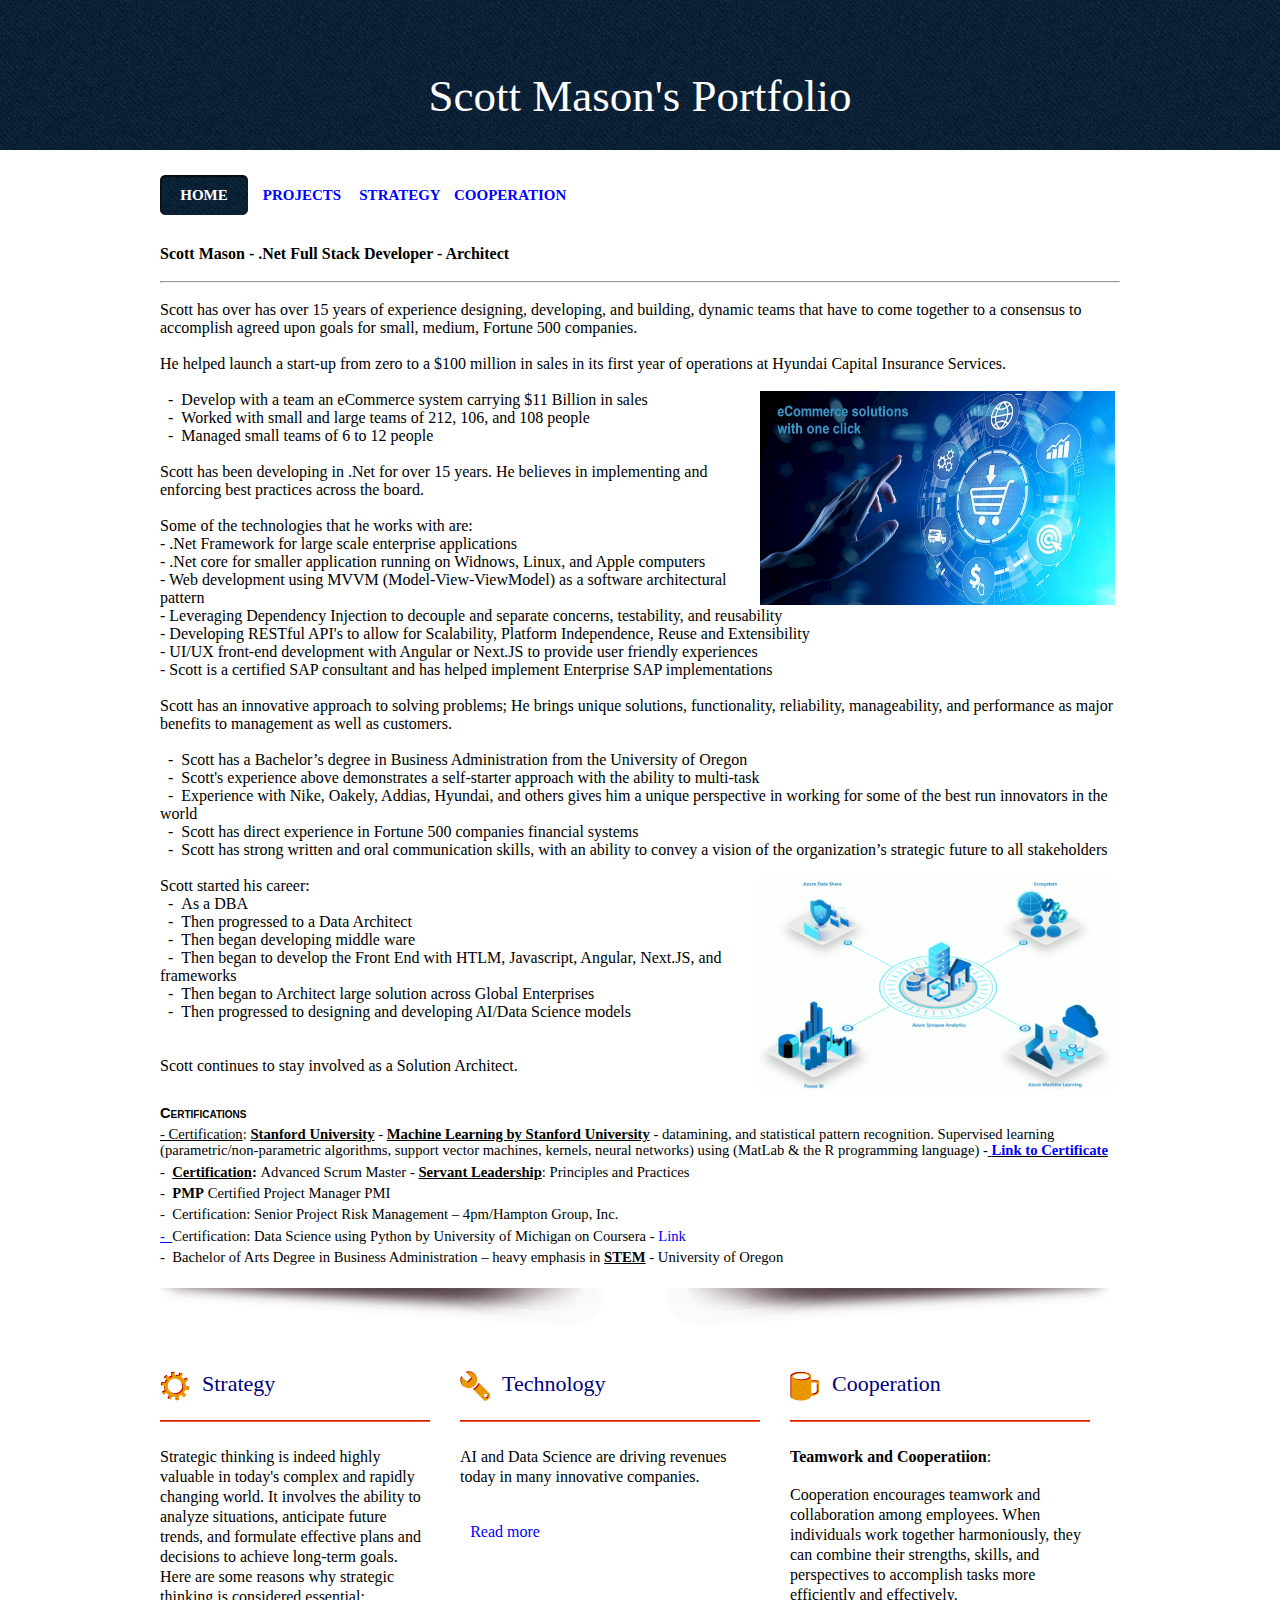
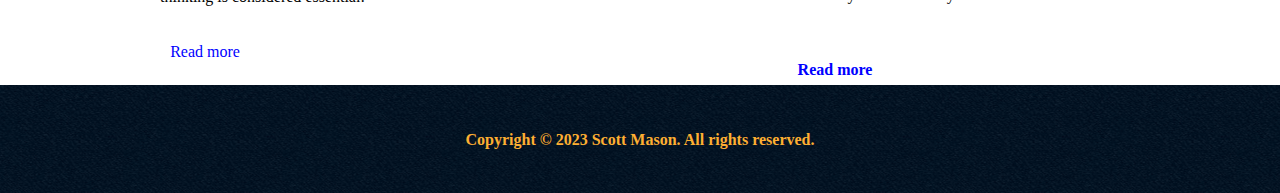
==== index.html @ 2785e0cb ".Net" ====
<!DOCTYPE html PUBLIC "-//W3C//DTD XHTML 1.0 Transitional//EN" "http://www.w3.org/TR/xhtml1/DTD/xhtml1-transitional.dtd">
<html xmlns="http://www.w3.org/1999/xhtml">
<head>
<meta http-equiv="Content-Type" content="text/html; charset=utf-8" />
<title>Scott Mason</title>
<link href="css/styles.css" rel="stylesheet" type="text/css" />
<style type="text/css">
.auto-style1 {
	line-height: 12.0pt;
	font-size: 11.0pt;
	font-family: Arial, sans-serif;
	font-variant: small-caps;
	font-weight: bold;
	margin-left: 0in;
	margin-right: 0in;
	margin-top: 9.0pt;
	margin-bottom: 0in;
}
.auto-style2 {
	text-indent: 0in;
	line-height: 12.0pt;
	font-size: 11.0pt;
	font-family: "Times New Roman", serif;
	margin-left: 0in;
	margin-right: 0in;
	margin-top: 4.0pt;
	margin-bottom: 0in;
}
.auto-style3 {
	color: blue;
	text-decoration: underline;
}
.auto-style4 {
	text-decoration: underline;
}
.auto-style5 {
	vertical-align: middle;
	margin-left: 5px;
	margin-right: 5px;
}
</style>
<!--  include javascript ----------------- -->
<script src="jquery.js"></script> 
<script>
function includeHTML() {
  var z, i, elmnt, file, xhttp;
  /*loop through a collection of all HTML elements:*/
  z = document.getElementsByTagName("*");
  for (i = 0; i < z.length; i++) {
    elmnt = z[i];
    /*search for elements with a certain attribute:*/
    file = elmnt.getAttribute("include-menu");
    if (file) {
      /*make an HTTP request using the attribute value as the file name:*/
      xhttp = new XMLHttpRequest();
      xhttp.onreadystatechange = function() {
        if (this.readyState == 4) {
          if (this.status == 200) {elmnt.innerHTML = this.responseText;}
          if (this.status == 404) {elmnt.innerHTML = "Page not found.";}
          /*remove the attribute, and call this function once more:*/
          elmnt.removeAttribute("include-menu");
          includeHTML();
        }
      }      
      xhttp.open("GET", file, true);
      xhttp.send();
      /*exit the function:*/
      return;
    }
  }
};
</script>
</head>
<body>

<div class="header-wrap">
	<div class="logo" style="width: 510px" align="center"; >
		<h1 align="center" text-align:center;>Scott Mason's Portfolio</h1>
    </div>
</div><!---header-wrap-End--->

<div class="menu-wrap">
	<div class="menu">
		<ul>
        	<li><a href="index.html" class="active">Home</a></li>
<!--            <li><a href="about.html">About</a></li>
            <li><a href="services.html">Services</a></li>-->
            <li><a href="projects.html">Projects</a></li>
			<li><a href="strategic-thinking.html">Strategy</a></li>
			<li><a href="cooperation.html">Cooperation</a></li>
<!--            <li><a href="contact.html">contact</a></li>-->
        </ul>
    </div>
    
<!--    <div class="socia-wrap">
	<div class="socail">
		<ul>
        	<li><a href="#"><img src="images/aim.png" alt="" /></a></li>
        	<li><a href="#"><img src="images/facebook.png" alt="" /></a></li>
            <li><a href="#"><img src="images/twwtter.png" alt="" /></a></li>
            <li><a href="#"><img src="images/linkedin.png" alt="" /></a></li>
		</ul>
	</div>-->
</div>
</div><!---menu-wrap-End--->

<div class="banner-wrap">
	<div>
    	<h4>Scott Mason - .Net Full Stack Developer - Architect</h4>
    	<br />
    	<hr>
    	<br />
    	<div>
    	Scott has over has over 15 years of experience designing, developing, and building, dynamic teams that have to come together to a consensus to accomplish agreed upon goals for small, medium, Fortune 500 companies.
    	</div>
 
		<br />
		<div>He helped launch a start-up from zero to a $100 million in sales in its first year of operations at Hyundai Capital Insurance Services.</div>
		<br />

		<div>
					<img src="images/projects/ecommerce.jpg" alt="eCommerce" class="auto-style5" height="214" style="float: right" width="355">
			<ul>
				<li> 
				 	&nbsp;&nbsp;-&nbsp;&nbsp;Develop 
					with a team an eCommerce system carrying $11 Billion in sales 
				<li>
				 	&nbsp;&nbsp;-&nbsp;&nbsp;Worked 
					with small and large teams of 212, 106, and 108 people
				</li>
				<li> 				
				 	&nbsp;&nbsp;-&nbsp;&nbsp;Managed small teams of 6 to 12 people
				</li>
			</ul>
		</div>
		<br />
		<div>
			Scott has been developing in .Net for over 15 years. He believes in 
			implementing and enforcing best practices across the board.<br />
				<br />Some of the technologies that he works with are:<br />
			<ul>
				<li>
					- .Net Framework for large scale enterprise applications</li>
				<li>
					- .Net core for smaller application running on Widnows, Linux, and Apple computers
				</li>
				<li>
					- Web development using MVVM (Model-View-ViewModel) as a software architectural pattern
				</li>
				<li>
					- Leveraging Dependency Injection to decouple and separate concerns, testability, and reusability
				</li>
				<li>- Developing RESTful API's to allow for Scalability, Platform Independence, Reuse and Extensibility
				</li>
				<li>- UI/UX front-end development with Angular or Next.JS to provide user friendly experiences
				</li>
				<li>- Scott is a certified SAP consultant and has helped implement Enterprise SAP implementations
				</li>
			</ul>
		</div>
		<br />
		<div>
		Scott has an innovative approach to solving problems; He brings unique solutions, functionality, reliability, manageability, and performance as major benefits to management as well as customers.
		</div>
		<br />
		<ul>
			<li>
				&nbsp;&nbsp;-&nbsp;&nbsp;Scott has a Bachelor’s degree in Business Administration from the University of Oregon
			</li>
			<li>
				&nbsp;&nbsp;-&nbsp;&nbsp;Scott's experience above demonstrates a self-starter approach with the ability to multi-task
			</li>
			<li>
				&nbsp;&nbsp;-&nbsp;&nbsp;Experience with Nike, Oakely, Addias, Hyundai, and 
				others gives him a unique perspective in working for some of the 
				best run innovators in the world</li>
			<li>
				&nbsp;&nbsp;-&nbsp;&nbsp;Scott has direct experience in Fortune 500 companies 
				financial systems</li>
			<li>
				&nbsp;&nbsp;-&nbsp;&nbsp;Scott has strong written and oral communication 
				skills, with an ability to convey a vision of the organization’s 
				strategic future to all stakeholders</li>
		</ul>
		<br />
		<div><img src="images/projects/azure-analytics.png" alt="eCommerce" class="auto-style5" height="214" style="float: right" width="355">
			Scott started his career:  

			<ul>
				<li>
					&nbsp;&nbsp;-&nbsp;&nbsp;As a DBA<br />
				</li>		
				<li>
					&nbsp;&nbsp;-&nbsp;&nbsp;Then progressed to a Data Architect 
				</li>
				<li>
					&nbsp;&nbsp;-&nbsp;&nbsp;Then began developing middle ware<br />
				</li>		
				<li>
					&nbsp;&nbsp;-&nbsp;&nbsp;Then began to develop the Front End with HTLM, Javascript, Angular, Next.JS, and frameworks
				</li>
				<li>
					&nbsp;&nbsp;-&nbsp;&nbsp;Then began to Architect large solution across Global 
					Enterprises</li>
				<li>
					&nbsp;&nbsp;-&nbsp;&nbsp;Then progressed to designing and developing AI/Data Science models
				</li>
				<li>
				</li>
			</ul>
		</div>
		<br />
		<div>
			Scott continues to stay involved as a Solution Architect.</div>
		<br />
		<div>
			<p class="auto-style1" style="tab-stops: 1.0in;"><span>
			Certifications<o:p></o:p></span></p>
		</div>
    </div>
    <div>
    
    	<p class="auto-style2" style="mso-list: l1 level1 lfo2; tab-stops: list .25in left 1.25in">
		<u><span>- Certification</span></u><span>: </span><b><u><span>Stanford 
		University</span></u></b><span> - <span class="auto-style4"><strong>
		Machine Learning by Stanford University</strong></span> - datamining, 
		and statistical pattern recognition. Supervised learning 
		(parametric/non-parametric algorithms, support vector machines, kernels, 
		neural networks) using (MatLab &amp; the R programming language) -<b><u>
		<a href="https://www.coursera.org/account/accomplishments/certificate/9ML3QQ3UKKJP">
		Link to Certificate</a><o:p></o:p></u></b></span></p>
		<p class="auto-style2" style="mso-list: l1 level1 lfo2; tab-stops: list .25in left 1.25in">
		<![if !supportLists]><span>-&nbsp; </span><![endif]><b><u><span>
		Certification</span></u><span>: </span></b><span>Advanced Scrum Master -
		<b><u>Servant Leadership</u></b>: Principles and Practices<o:p></o:p></span></p>
		<p class="auto-style2" style="mso-list: l1 level1 lfo2; tab-stops: list .25in left 1.25in">
		<![if !supportLists]><span>-&nbsp; </span><![endif]><b><span>PMP</span></b><span> 
		Certified Project Manager PMI<o:p></o:p></span></p>
		<p class="auto-style2" style="mso-list: l1 level1 lfo2; tab-stops: list .25in left 1.25in">
		<![if !supportLists]><span>-&nbsp; </span><![endif]><span>Certification:</span><b><span> </span></b><span>Senior Project Risk 
		Management – 4pm/Hampton Group, Inc.&nbsp;<o:p></o:p></span></p>
		<p class="auto-style2" style="mso-list: l1 level1 lfo2; tab-stops: list .25in left 1.25in">
		<![if !supportLists]>
		<span class="auto-style3" style="text-underline: single;"><span>-&nbsp;
		</span></span><![endif]><span>Certification:</span><b><span> </span></b>
		<span>Data Science using Python by University of Michigan on Coursera -
		</span>
		<a href="https://www.coursera.org/account/accomplishments/certificate/UNG9GKCJK52A">
		<span>Link</span></a><span class="auto-style3" style="text-underline: single;"><span><o:p></o:p></span></span></p>
		<p class="auto-style2" style="mso-list: l1 level1 lfo2; tab-stops: list .25in left 1.25in">
		<![if !supportLists]><span>-&nbsp; </span><![endif]><span>Bachelor of 
		Arts Degree in Business Administration – heavy emphasis in <b><u>STEM</u></b> - University of 
		Oregon<o:p></o:p></span></p>
		<p class="auto-style2" style="mso-list: l1 level1 lfo2; tab-stops: list .25in left 1.25in">
		<o:p></o:p></p>
		<br />
    </div>
    <div class="shadow"></div>
</div><!---banner-wrap-End--->
<div class="page-wrap">
<div class="wrap">
	<div class="box">
    	<div class="panel marRight30">
    		<div class="title">
             	<span><img src="images/icon1.png" alt="icon" /></span>
            	<h1>Strategy</h1>
            </div>
            <div class="content">
            	<p>Strategic thinking is indeed highly valuable in today's complex and rapidly changing world. 
            	It involves the ability to analyze situations, anticipate future trends, 
            	and formulate effective plans and decisions to achieve long-term goals. 
            	Here are some reasons why strategic thinking is considered essential:</p>
                <div class="button marTop30"><a href="strategic-thinking.html">Read more</a></div>
            </div>
        </div>
    </div>
    
    <div class="box marRight30">
    	<div class="panel">
    		<div class="title">
             	<span><img src="images/icon2.png" alt="icon" /></span>
            	<h1>Technology</h1>
          </div>
            <div class="content">
            	<p>AI and Data Science are driving revenues today in many 
				innovative companies.</p>
                <div class="button marTop30"><a href="projects.html">Read more</a></div>
            </div>
        </div>
    </div>
    
    <div class="box">
    	<div class="panel">
    		<div class="title">
             	<span><img src="images/icon3.png" alt="icon" /></span>
            	<h1>Cooperation </h1>
          </div>
            <div class="content">
            	<p class="MsoNormal"><b>Teamwork and Cooperatiion</b>:</p>
            	<br />
				<p class="MsoNormal">Cooperation encourages teamwork and collaboration among 
				employees. When individuals work together harmoniously, they can 
				combine their strengths, skills, and perspectives to accomplish 
				tasks more efficiently and effectively.<o:p></o:p></p>
		<b />
		<b />
            	<p>&nbsp;</p>
                <div class="button marTop30"><a href="cooperation.html">Read more</a></div>
            </div>
        </div>
    </div>
</div>

<!---wrap3-End--->
</div><!---page-wrap-End--->
<div class="clearing"></div>
<div class="copyright-wrap">
	<div class="wrap">
    	<div class="content">
        <p>
        	Copyright &copy; 2023 Scott Mason. All rights reserved.
        </p>
        </div>
	</div>
</div><!---copyright-wrap-End--->
</body>
</html>
---- css/styles.css ----
﻿/*-------------------------------------------------
GLOBALS CLASSES 
body{font-family:"Trebuchet MS"; font-size:14px; color:#ffed71; background:url(../images/bg1.jpg);}

-------------------------------------------------*/
*{padding:0; margin:0;}
body{font-family:"Trebuchet MS"; font-size:16px;}
img{border:none;}
/*h1{ font-family:"Trebuchet MS"; font-size:22px; font-weight:normal; color:#ffed71;}*/
h1{ font-family:"Trebuchet MS"; font-size:22px; font-weight:normal; color:black;}
h2{ font-family:"Trebuchet MS"; font-size:18px; font-weight:normal; background:white; color:#fff; !important}
P{ line-height:20px;}
a{text-decoration:none; color:blue;}
a:hover{color:#ffffff;}

.ul {
        list-style-type: disc;
        padding-left: 20px;
    }

.li {
        text-align: left;
        margin-bottom: 10px;
    }

/*-------------------------------------------------
GENERAL CLASSES
-------------------------------------------------*/
.div-background {
	background-color:#E2E2E2;
}
.hoverblue {
	a:hover{color:green;}
}
.clearing { clear:both;}
.marTop20{margin-top:20px;}
.marTop30{margin-top:30px;}
.marTop40{margin-top:40px;}
.marRight30{margin-right:30px;}
.bg-bottom{ background:none bottom !important;}
.panel{}
.title{}
.content{}
/*.button a{ text-decoration:none; background:url(../images/btn-bg.png) no-repeat; width:90px; height:30px; text-align:center; line-height:30px; display:block;}*/
.button a{ text-decoration:none; width:90px; height:30px; text-align:center; line-height:30px; display:block;}
.button a:hover{background:url(../images/btn-bghover.png) no-repeat; color:#04192f;}
.page-wrap{ width:960px; margin:0 auto; overflow:hidden;}
.wrap{ width:960px; margin:0 auto; overflow:hidden;}
.input-newsletter{ background:url(../images/newsletter-bg.png) no-repeat center; width:210px; height:46px; border:none; text-indent:10px; color:#fff;font-family:"Trebuchet MS"; font-size:14px;}

.center {
  margin: auto;
  width: 50%;
  padding: 10px;
}

.rounded-corner-box {
  width: 200px;
  height: 100px;
  background-color: #3498db; /* Background color */
  border-radius: 20px; /* Adjust the value to control the roundness of the corners */
  padding: 20px; /* Optional: Add padding inside the box */
  color: lime; /* Optional: Text color */
}

/*-------------------------------------------------
HEADER CLASSES
-------------------------------------------------*/
.header-wrap{ background:#000 url(../images/bg2.jpg) repeat-x; height:150px; width:100%; }
.logo{ width:360px; margin:0 auto;}
.logo h1{ color:#ffffff; font-size:45px; font-weight: normal; padding-top:70px; padding-bottom:40px;}

/*-------------------------------------------------
MENU CLASSES
-------------------------------------------------*/
.menu-wrap{ overflow:hidden; margin:25px auto 30px auto; width:960px;}
.menu{ float:left; width:660px;}
.menu ul li{ list-style:none; float:left; width:88px; text-align:center; line-height:40px; margin-right:10px;}
/*.menu ul li a{ text-decoration:none; font-size:15px; font-weight:bold; text-transform:uppercase; text-align:center; display:block; color:#ffed71;}*/
.menu ul li a{ text-decoration:none; font-size:15px; font-weight:bold; text-transform:uppercase; text-align:center; display:block; color:blue}
.menu ul li a:hover{ color:#ffffff;  background:url(../images/menu-btn.png) no-repeat;}
.menu ul li a.active{ background:url(../images/menu-btn.png) no-repeat; color:#ffed71; width:88px; height:40px; color:#ffffff;}

/*-------------------------------------------------
SOCIAL MEDIA CLASSES
-------------------------------------------------*/
.socia-wrap{ float:right; width:200px;}
.socail{ overflow:hidden;}
.socail ul li{ float:left; margin-right:15px; list-style:none;}

/*-------------------------------------------------
BANNER CLASSES
-------------------------------------------------*/
.banner-wrap{width:960px; overflow:hidden; margin:0 auto;}
.banner{ height:430px; background:url(../images/banner-bg.png) no-repeat;}
.banner .banner-img{ margin:0 auto; padding-top:54px; width:420px;}
.shadow{ width:950px; height:38px; background:url(../images/shadow.png) no-repeat center; margin-bottom:45px;}

/*-------------------------------------------------
BOX CLASSES
-------------------------------------------------*/
.box{ width:300px; overflow:hidden; float:left;}
.box .panel .title{ background:url(../images/line-bg.jpg) repeat-x bottom; padding-bottom:25px; margin-bottom:25px;}
.box .panel .title span{ float:left; margin-right:12px;}
/*.box .panel .title h1{ color:#ffffff; font-weight:normal;}*/
.box .panel .title h1{ color:navy; font-weight:normal;}
/*-------------------------------------------------
WRAP2 CLASSES
-------------------------------------------------*/
/*.wrap2{ width:880px; height:75px; margin:0 auto; overflow:hidden; background:url(../images/box-bg.png) no-repeat; margin-top:60px; margin-bottom:60px; padding:40px 40px;}*/
.wrap2{ width:880px; height:75px; margin:0 auto; overflow:hidden; margin-top:60px; margin-bottom:60px; padding:40px 40px;}
.wrap2 .content{ width:500px; float:left;}
.icon{ float:left; width:35px; height:60px; margin-right:25px;}
.wrap2 h1{ color:#001325;}
.wrap2 .button{ float:right; display:block;}
.wrap2 .button a{background:url(../images/box-bg2.png) no-repeat;  width:220px; height:60px; font-size:26px; line-height:60px; text-transform:uppercase; padding-left:40px;}
.wrap2 .button a:hover{ width:220px; height:60px; padding-left:40px; background:url(../images/box-bg2hover.png) no-repeat; color:#ec3600;}

/*-------------------------------------------------
WRAP3 CLASSES
-------------------------------------------------*/
.wrap3{ width:960px; margin:0 auto;}
.wrap3 .panel{ width:300px; float:left;}
.wrap3 .panel .title{ padding-bottom:30px;}
.wrap3 .panel .title h1{ color:#ffffff;}
.wrap3 .panel .content img{ margin-bottom:20px;}
.wrap3 .panel .content p a{ color:#ffed71; text-decoration:underline; font-style:italic; padding-top:30px; display:block;}
.wrap3 .panel .content p a:hover{ color:#fff; text-decoration:none;}
.wrap3 .panel .content .icon{ float:left; padding-right:20px;}
.wrap3 .panel .content spna{ text-decoration:underline; color:#ffffff;}
.wrap3 .panel .content ul{padding-top:30px;}
.wrap3 .panel .content ul li{ list-style:none; background:url(../images/line-bg.jpg) repeat-x bottom; line-height:38px;}
.wrap3 .panel .content ul li a{ text-decoration:none; color:#ffffff;}
.wrap3 .panel .content ul li a:hover{color:#ffed71;}

/*-------------------------------------------------
COLS CLASSES
-------------------------------------------------*/
.leftcol{ float:left; width:630px; overflow:hidden; margin-top:30px;}
.leftcol .panel{ width:100%;}
.leftcol .panel .title{ background:url(../images/line-bg.jpg) repeat-x bottom; padding-bottom:25px; margin-bottom:25px;}
.leftcol .panel .title h1{ text-transform:uppercase;}
.leftcol .panel .content h2{ color:#1e3246; padding-bottom:15px; padding-top:10px;}
.leftcol .panel .title span{ font-size:18px; color:#1e3246;}
.leftcol .panel .content p{ padding-bottom:20px;}
.leftcol .panel .content img{ float:left; margin-right:20px; background:#dd2900; padding:3px; border:#f32d00 solid 2px;}


.rightcol{ float:right; width:300px; overflow:hidden; margin-top:30px;}

/*-------------------------------------------------
PORTFOLIO CLASSES
-------------------------------------------------*/
.portfolio-content{ width:960px; margin:0 auto;overflow:hidden; }
/*.portfolio-categ{margin-bottom:30px; margin:0 auto; text-align:left; margin:30px auto 30px auto; font-size:16px; background:url(../images/line-bg.jpg) repeat-x bottom; padding-bottom:25px; margin-bottom:25px;}*/
.portfolio-categ{margin-bottom:30px; margin:0 auto; text-align:left; margin:30px auto 30px auto; font-size:16px; background:silver; padding-bottom:25px; margin-bottom:25px;}
.portfolio-categ li{display:inline;margin-right:10px;}
/*hover color*/
.portfolio-catg a:hover {
  color:green !important;
}

/*hover color END*/

.image-block{ display:block;position: relative;}
/*.image-block img{border: 1px solid #d5d5d5; border-radius: 4px 4px 4px 4px; background:#dd2900; border:#f32d00 solid 1px;  padding:5px;}*/
.image-block img{border: 1px solid aqua; border-radius: 4px 4px 4px 4px; background:blue; border:aqua solid 1px;  padding:5px;}
.image-block img:hover{}
.portfolio-area li{float: left;overflow: hidden;width:200px; padding:5px; margin-right:30px;}
.home-portfolio-text{margin-top:10px;}
li.active a{ text-decoration:underline;}


/*-------------------------------------------------
CONTACT FORM CLASSS
-------------------------------------------------*/

.contact-form {padding:30px; width:100%; float:left;}
.contact-form label {display: block; padding:10px 0 10px 0;}
.contact-form label span {display: block; color:#ffed71;font-size:16px; float:left; width:80px; text-align:left; padding:5px 20px 0 0;}
.contact-form .input_text {padding:10px 10px; width:440px; background:#1e3246;border: none; color:#fff; background:url(../images/bg2.jpg) repeat-x; outline:none; font-family:"Trebuchet MS"; font-size:14px;}
.contact-form .message{padding:10px 10px; width:440px; color:#fff;border: none;overflow:hidden;height:150px;background:url(../images/bg2.jpg); outline:none; font-family:"Trebuchet MS"; font-size:14px;}
.contact-form .button{padding:8px;background:#ff9c00; color:#1e3246; text-transform:uppercase; font-family:"Trebuchet MS"; border:0px solid;margin-left:100px;margin-top:20px;}

.address { float:left; width:370px; margin-left:30px;}
.address .panel { border:none; color:#9b9e9a}
.address .panel .title h1 {  color:#d13f31; padding-bottom:10px;}
.address .panel .content p span { color:#9b9e9a;}


/*-------------------------------------------------
FOOTER CLASSES
-------------------------------------------------*/
.footer-wrap{ background:url(../images/bg2.jpg); margin-top:80px; overflow:hidden;}
.footer-wrap .wrap{ width:960px; margin:0 auto;background:url(../images/footerbg-light.png) no-repeat center; height:208px; padding-top:60px; padding-bottom:60px; overflow:hidden;}
.footer-wrap .wrap .panel{width:300px; float:left;}
.footer-wrap .wrap .panel .title{ color:#ffffff; padding-bottom:30px;}
.testimonials{background:url(../images/testimonials-bg.png) no-repeat; width:220px; height:106px; padding:30px 50px 30px 30px;}
.footer-wrap .wrap .panel .content span{ color:#da2600;}
.footer-wrap .wrap .panel .content span a{ color:#da2600; text-decoration:underline; display:block; padding-top:20px;}
.footer-wrap .wrap .panel .content span a:hover{ color:#ffed71; text-decoration:none;}


.footer-wrap .wrap .panel .content ul{ padding-bottom:30px; overflow:hidden;}
.footer-wrap .wrap .panel .content ul li{list-style:none; float:left;}
.footer-wrap .wrap .panel .content ul li .button{ background:url(../images/signup-btn.png); width:80px; height:46px; border:none; font-size:18px; color:#3d1a1b;  font-family:"Trebuchet MS"; margin-left:10px;}

.cotact{width:300px;}
.cotact ul li{ border-bottom:#0d304f solid 1px; list-style:none; line-height:50px;}
.cotact ul li img{ padding-right:10px;}


.copyright-wrap{ background:url(../images/bg3.jpg) repeat-x center; height:63px; padding-top:45px;}
.copyright-wrap .content{text-align:center; color:#feaf32;}
.copyright-wrap .content p a{ color:#feaf32; text-decoration:none;}
.copyright-wrap .content p a:hover{ color:#ffffff;}
.copyright-wrap .content p a.active{ color:#ffffff;}
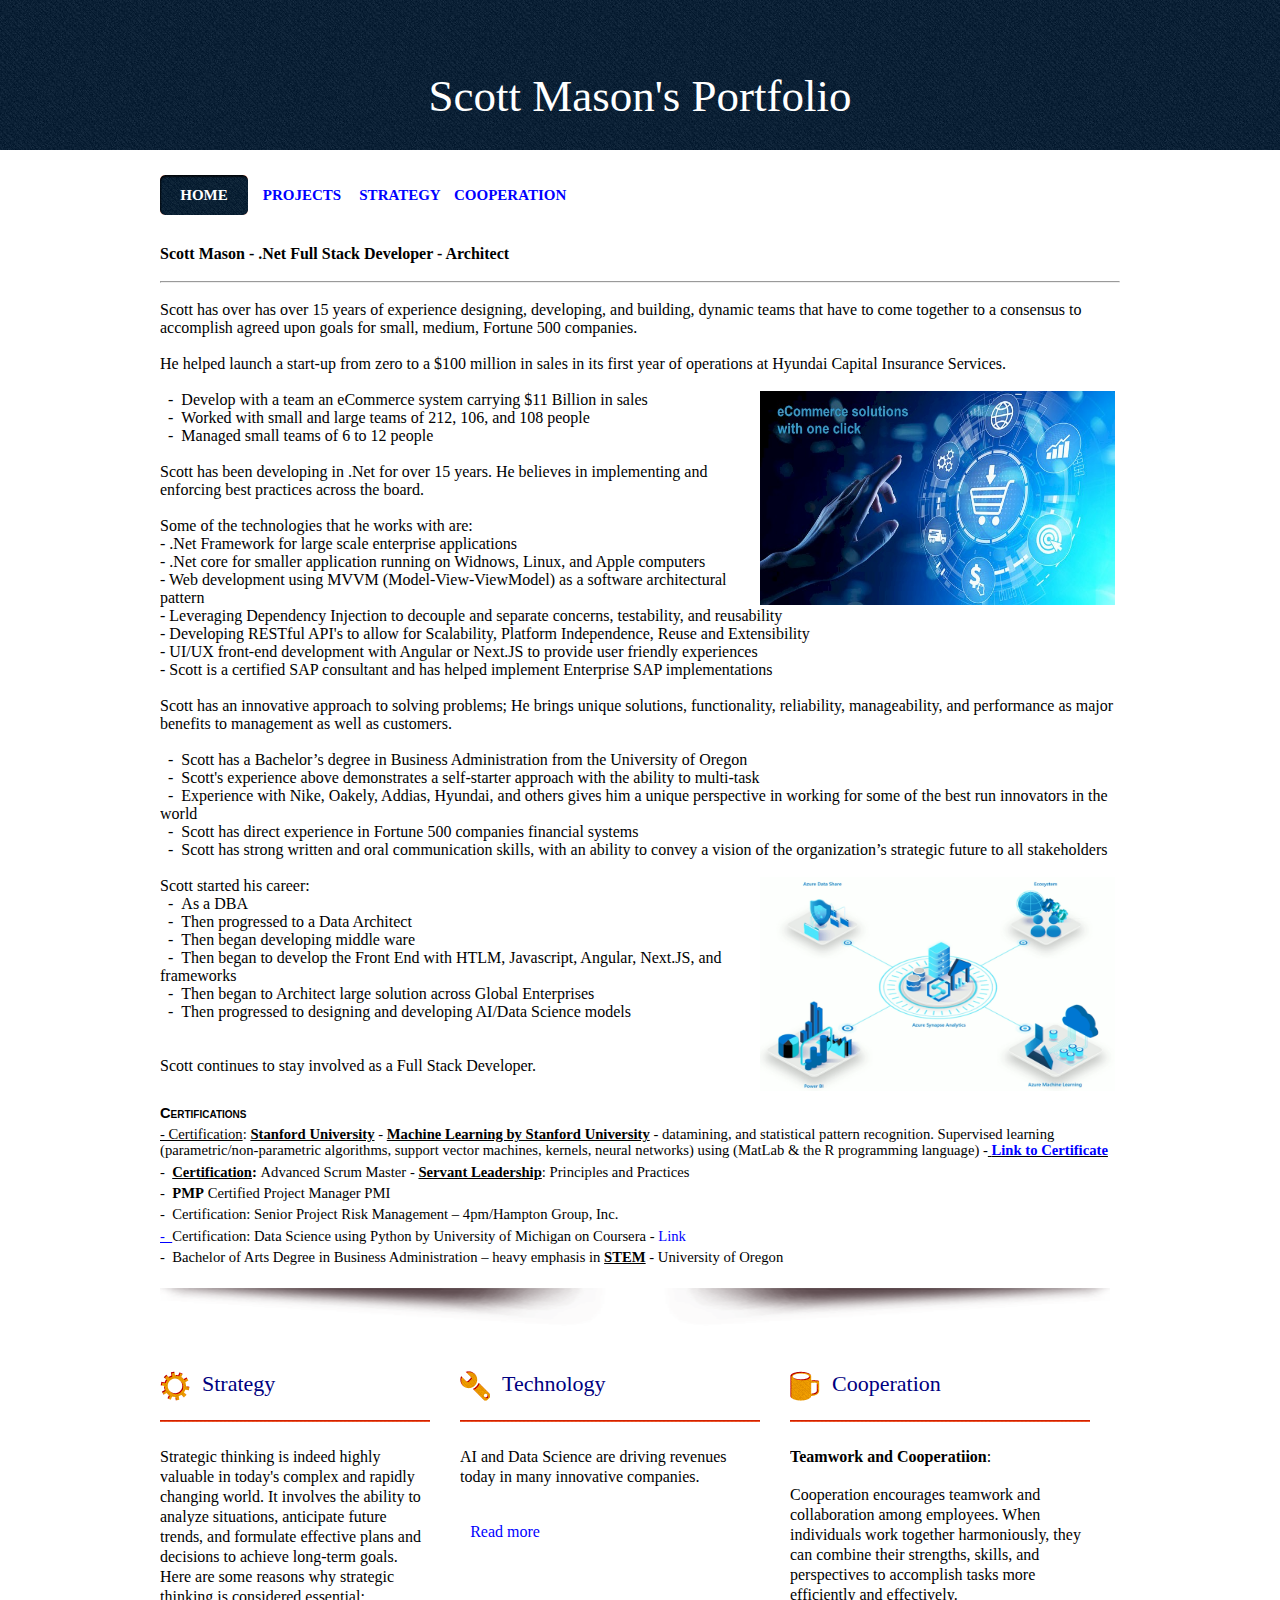
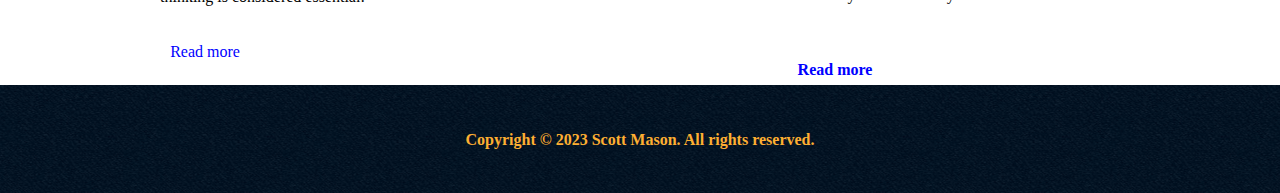
==== commit 3663f724: "Full Stack" ====
--- a/index.html
+++ b/index.html
@@ -211,7 +211,7 @@
 		</div>
 		<br />
 		<div>
-			Scott continues to stay involved as a Solution Architect.</div>
+			Scott continues to stay involved as a Full Stack Developer.</div>
 		<br />
 		<div>
 			<p class="auto-style1" style="tab-stops: 1.0in;"><span>
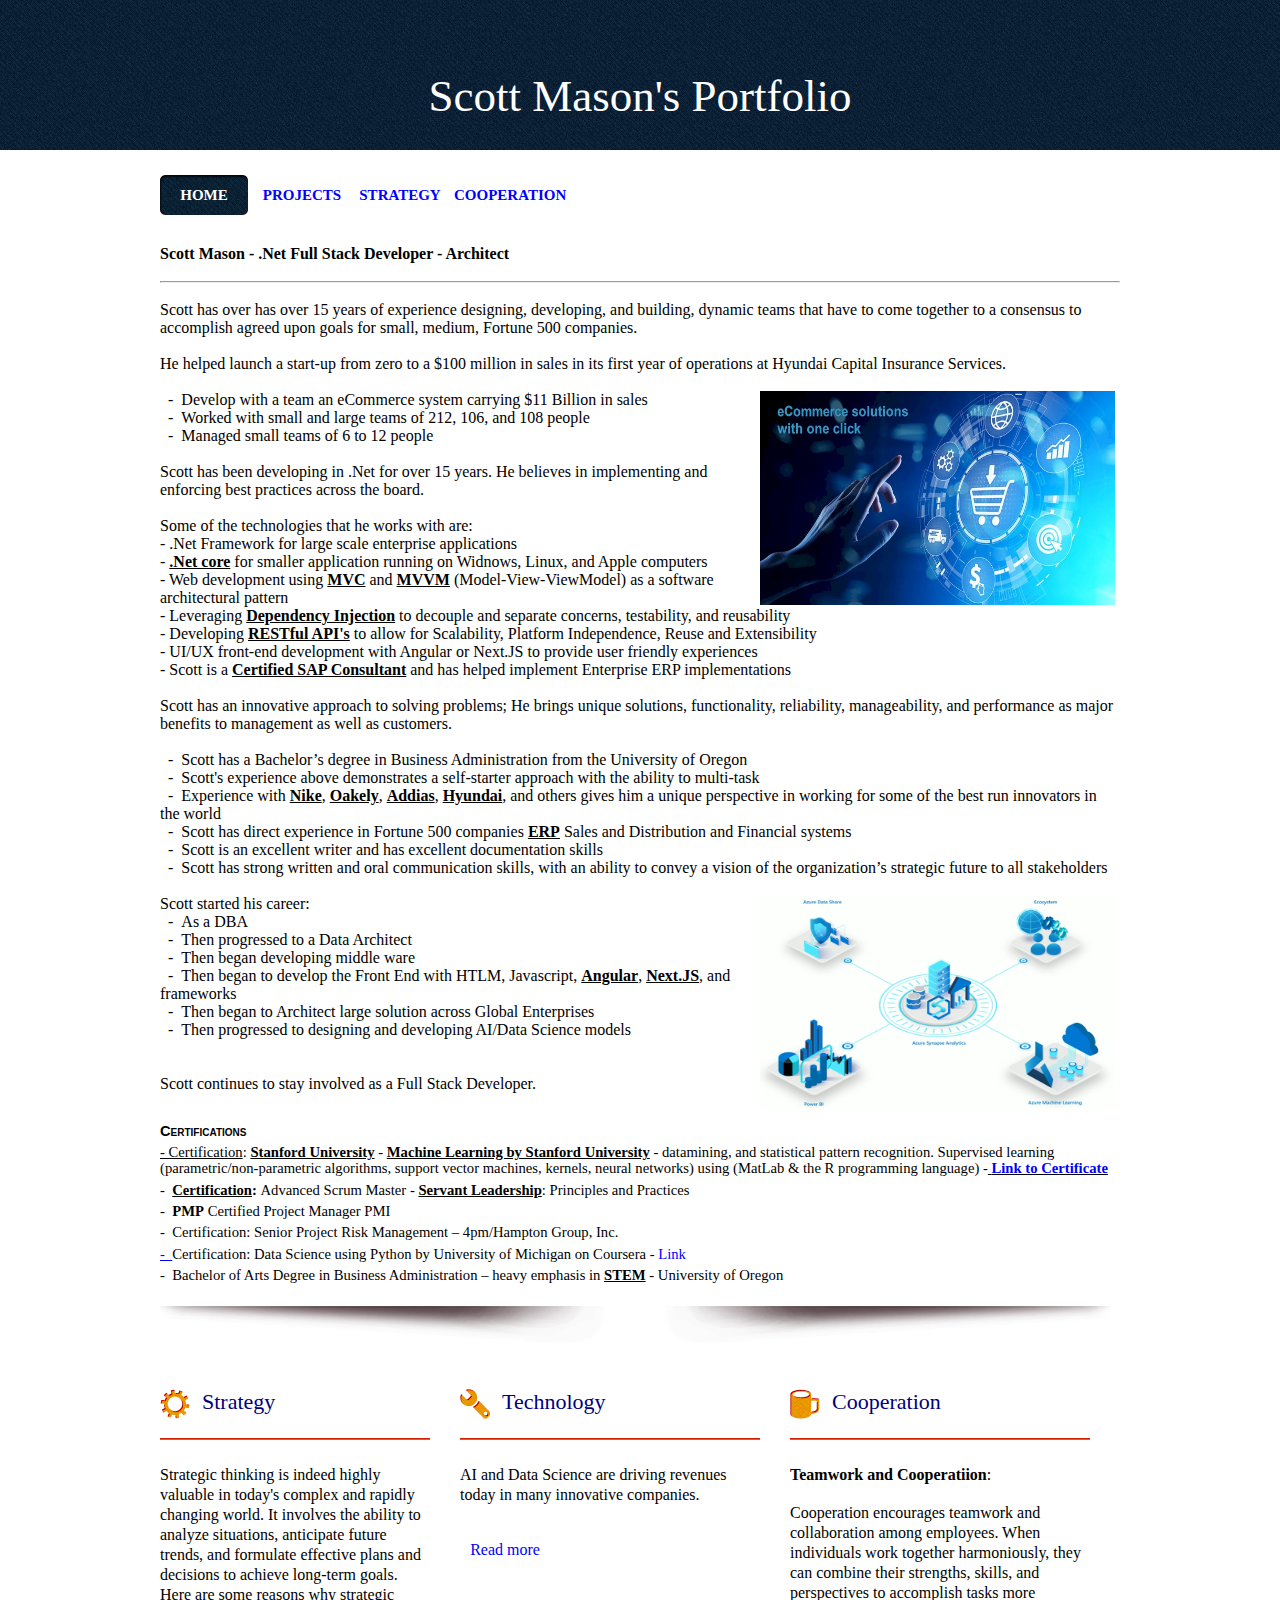
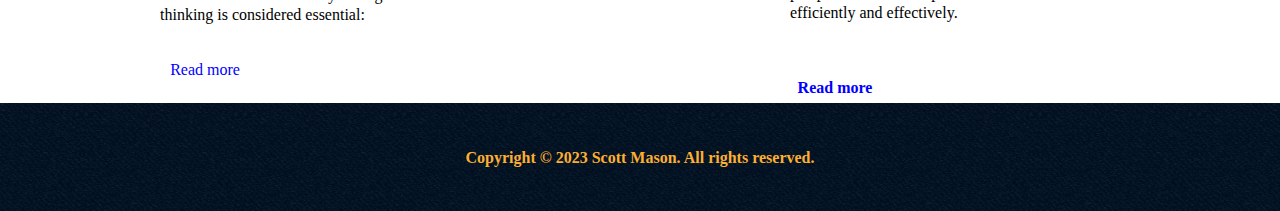
==== commit 6e908a6d: "Highlight .Net Patterns" ====
--- a/index.html
+++ b/index.html
@@ -30,7 +30,7 @@
 	color: blue;
 	text-decoration: underline;
 }
-.auto-style4 {
+.underline {
 	text-decoration: underline;
 }
 .auto-style5 {
@@ -142,19 +142,23 @@
 				<li>
 					- .Net Framework for large scale enterprise applications</li>
 				<li>
-					- .Net core for smaller application running on Widnows, Linux, and Apple computers
-				</li>
-				<li>
-					- Web development using MVVM (Model-View-ViewModel) as a software architectural pattern
-				</li>
-				<li>
-					- Leveraging Dependency Injection to decouple and separate concerns, testability, and reusability
-				</li>
-				<li>- Developing RESTful API's to allow for Scalability, Platform Independence, Reuse and Extensibility
+					- <span class="underline"><strong>.Net core</strong></span> for smaller application running on Widnows, Linux, and Apple computers
+				</li>
+				<li>
+					- Web development using <span class="underline"><strong>MVC</strong></span> 
+					and <span class="underline"><strong>MVVM</strong></span> (Model-View-ViewModel) as a software architectural pattern
+				</li>
+				<li>
+					- Leveraging <span class="underline">
+					<strong>Dependency Injection</strong></span> to decouple and separate concerns, testability, and reusability
+				</li>
+				<li>- Developing <span class="underline"><strong>RESTful API's</strong></span> to allow for Scalability, Platform Independence, Reuse and Extensibility
 				</li>
 				<li>- UI/UX front-end development with Angular or Next.JS to provide user friendly experiences
 				</li>
-				<li>- Scott is a certified SAP consultant and has helped implement Enterprise SAP implementations
+				<li>- Scott is a <span class="underline"><strong>Certified SAP 
+				Consultant</strong></span> and has helped implement Enterprise 
+				ERP implementations
 				</li>
 			</ul>
 		</div>
@@ -171,12 +175,19 @@
 				&nbsp;&nbsp;-&nbsp;&nbsp;Scott's experience above demonstrates a self-starter approach with the ability to multi-task
 			</li>
 			<li>
-				&nbsp;&nbsp;-&nbsp;&nbsp;Experience with Nike, Oakely, Addias, Hyundai, and 
+				&nbsp;&nbsp;-&nbsp;&nbsp;Experience with <span class="underline">
+				<strong>Nike</strong></span>, <span class="underline"><strong>Oakely</strong></span>, 
+				<span class="underline"><strong>Addias</strong></span>, 
+				<span class="underline"><strong>Hyundai</strong></span>, and 
 				others gives him a unique perspective in working for some of the 
 				best run innovators in the world</li>
 			<li>
 				&nbsp;&nbsp;-&nbsp;&nbsp;Scott has direct experience in Fortune 500 companies 
-				financial systems</li>
+				<span class="underline"><strong>ERP</strong></span> Sales and 
+				Distribution and Financial systems</li>
+			<li>
+				&nbsp; -&nbsp; Scott is an excellent writer and has excellent 
+				documentation skills </li>
 			<li>
 				&nbsp;&nbsp;-&nbsp;&nbsp;Scott has strong written and oral communication 
 				skills, with an ability to convey a vision of the organization’s 
@@ -197,7 +208,9 @@
 					&nbsp;&nbsp;-&nbsp;&nbsp;Then began developing middle ware<br />
 				</li>		
 				<li>
-					&nbsp;&nbsp;-&nbsp;&nbsp;Then began to develop the Front End with HTLM, Javascript, Angular, Next.JS, and frameworks
+					&nbsp;&nbsp;-&nbsp;&nbsp;Then began to develop the Front End with HTLM, Javascript, 
+					<span class="underline"><strong>Angular</strong></span>, 
+					<span class="underline"><strong>Next.JS</strong></span>, and frameworks
 				</li>
 				<li>
 					&nbsp;&nbsp;-&nbsp;&nbsp;Then began to Architect large solution across Global 
@@ -222,7 +235,7 @@
     
     	<p class="auto-style2" style="mso-list: l1 level1 lfo2; tab-stops: list .25in left 1.25in">
 		<u><span>- Certification</span></u><span>: </span><b><u><span>Stanford 
-		University</span></u></b><span> - <span class="auto-style4"><strong>
+		University</span></u></b><span> - <span class="underline"><strong>
 		Machine Learning by Stanford University</strong></span> - datamining, 
 		and statistical pattern recognition. Supervised learning 
 		(parametric/non-parametric algorithms, support vector machines, kernels, 
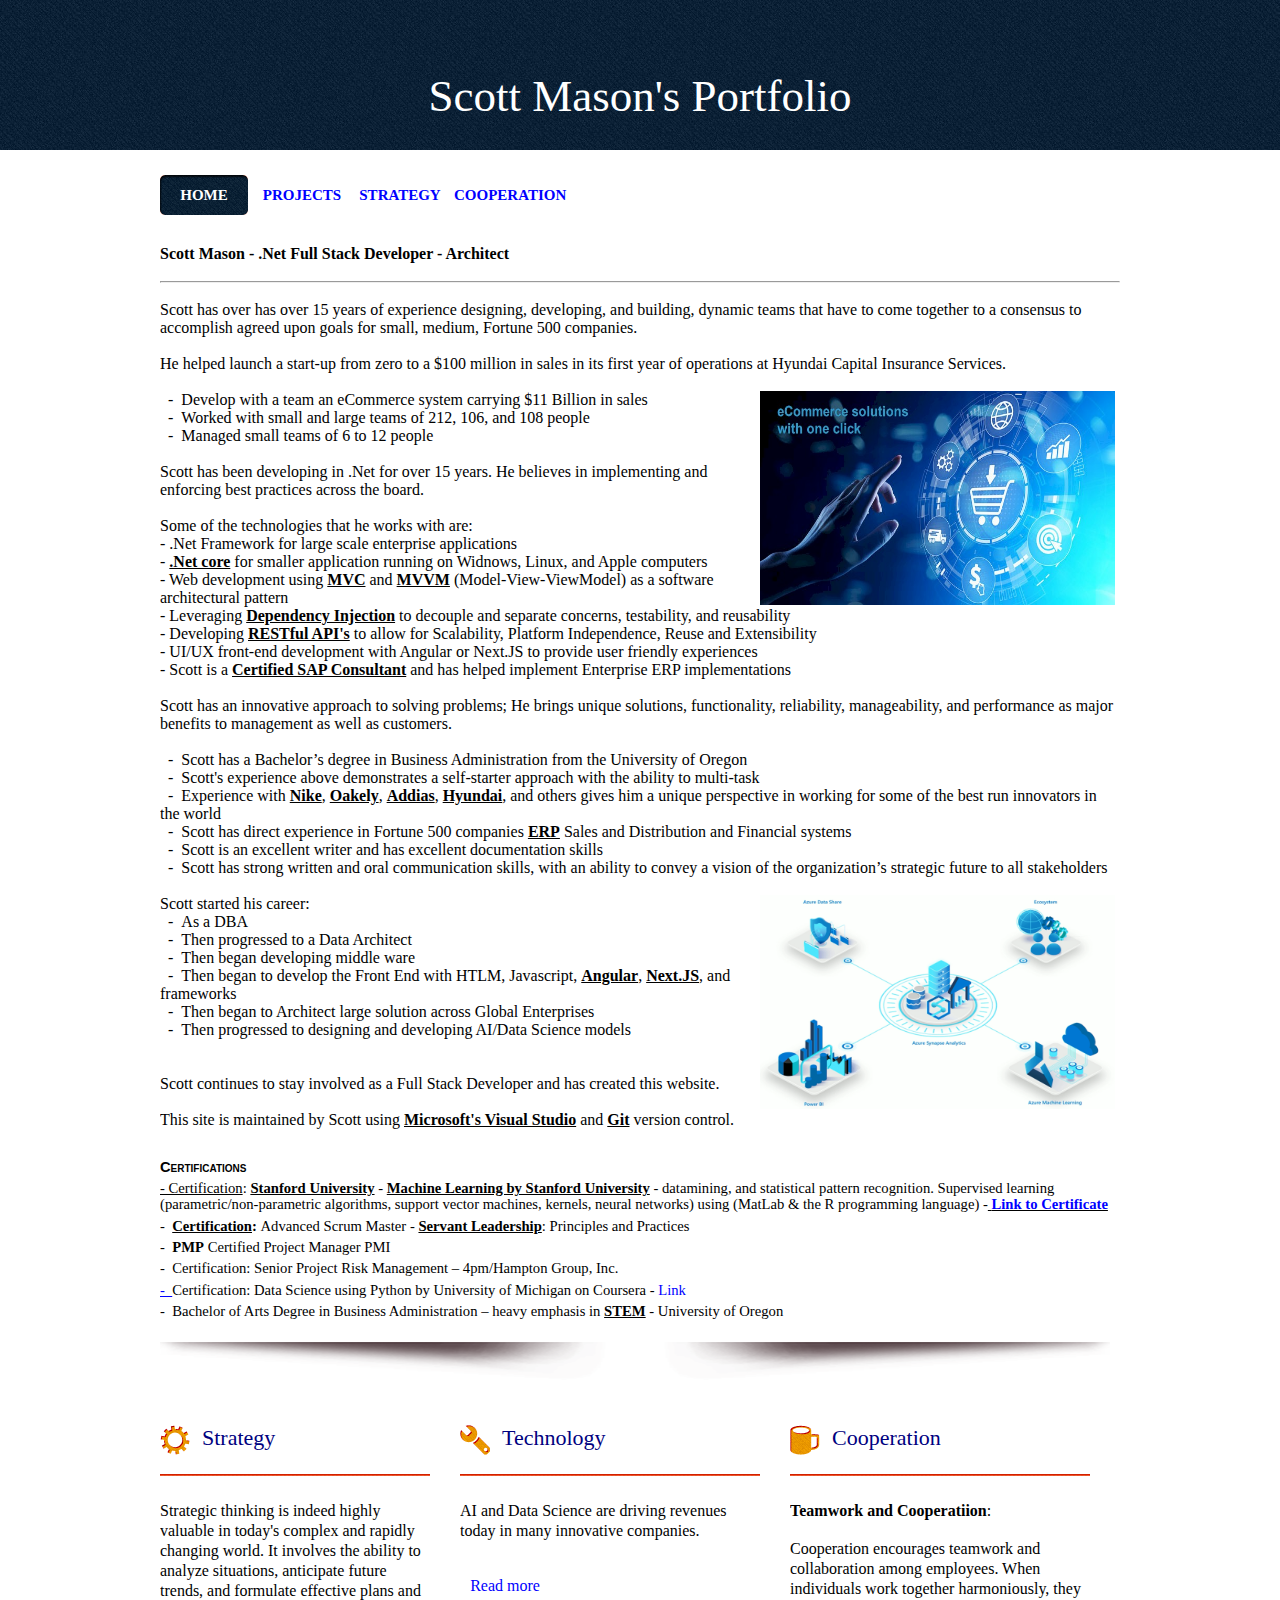
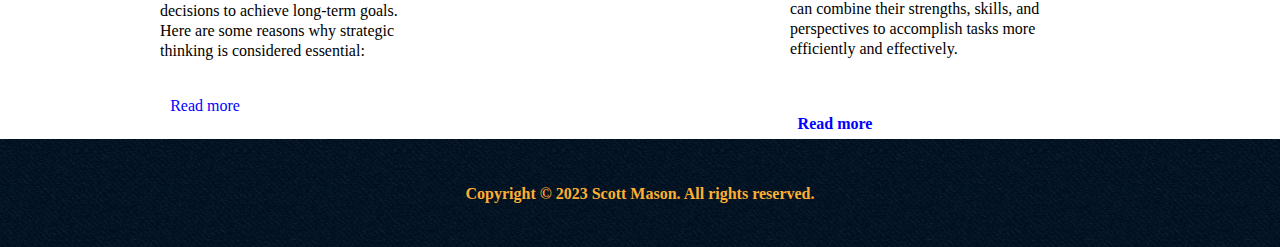
==== commit 846f99e0: "Git" ====
--- a/index.html
+++ b/index.html
@@ -224,7 +224,12 @@
 		</div>
 		<br />
 		<div>
-			Scott continues to stay involved as a Full Stack Developer.</div>
+			Scott continues to stay involved as a Full Stack Developer and has 
+			created this website. <br />
+			<br />
+			This site is maintained by Scott using <span class="underline">
+			<strong>Microsoft's Visual Studio</strong></span> and
+			<span class="underline"><strong>Git</strong></span> version control.</div>
 		<br />
 		<div>
 			<p class="auto-style1" style="tab-stops: 1.0in;"><span>
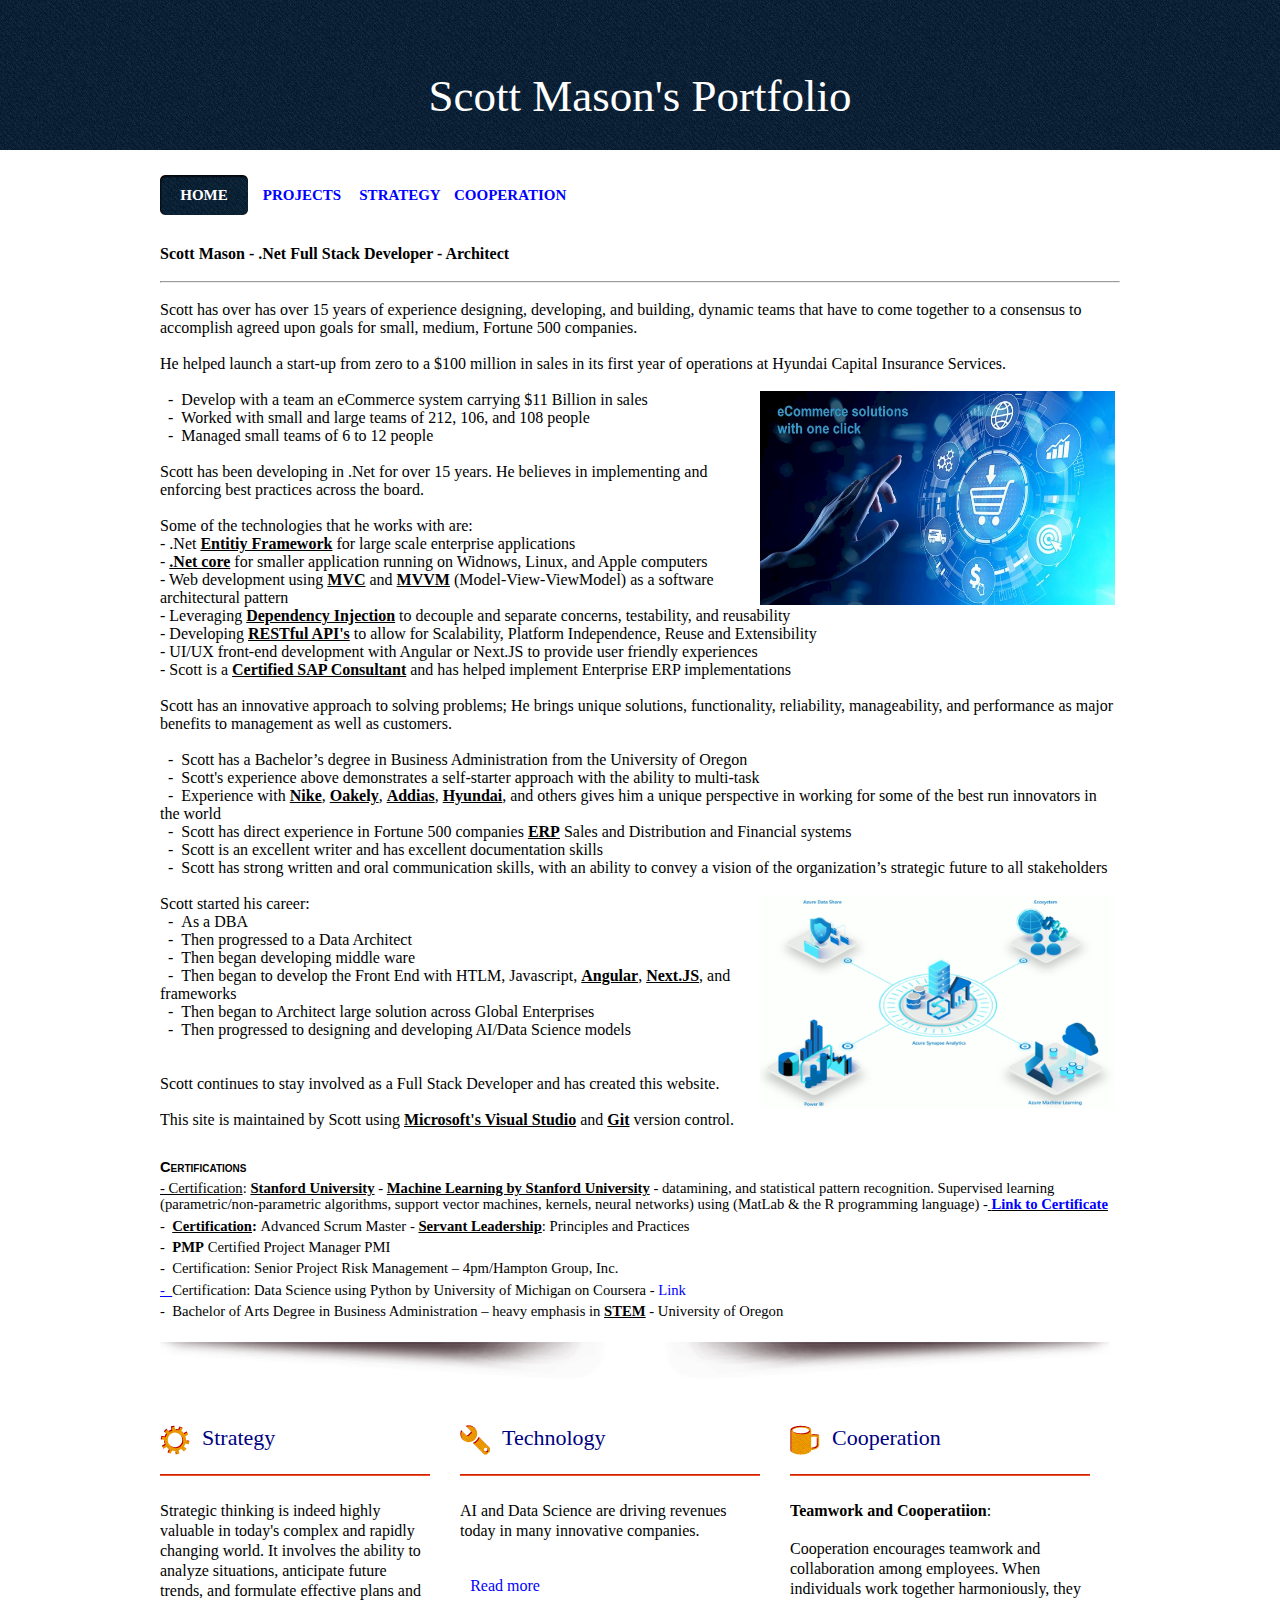
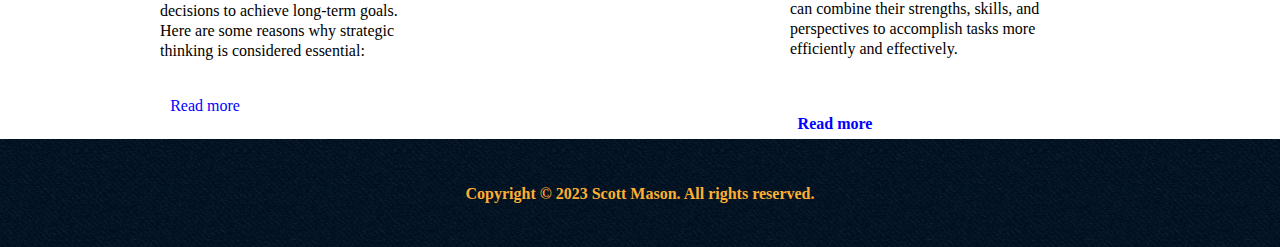
==== commit b91d1da4: "Highlight .Net Patterns" ====
--- a/index.html
+++ b/index.html
@@ -140,7 +140,7 @@
 				<br />Some of the technologies that he works with are:<br />
 			<ul>
 				<li>
-					- .Net Framework for large scale enterprise applications</li>
+					- .Net <span class="underline"><strong>Entitiy Framework</strong></span> for large scale enterprise applications</li>
 				<li>
 					- <span class="underline"><strong>.Net core</strong></span> for smaller application running on Widnows, Linux, and Apple computers
 				</li>
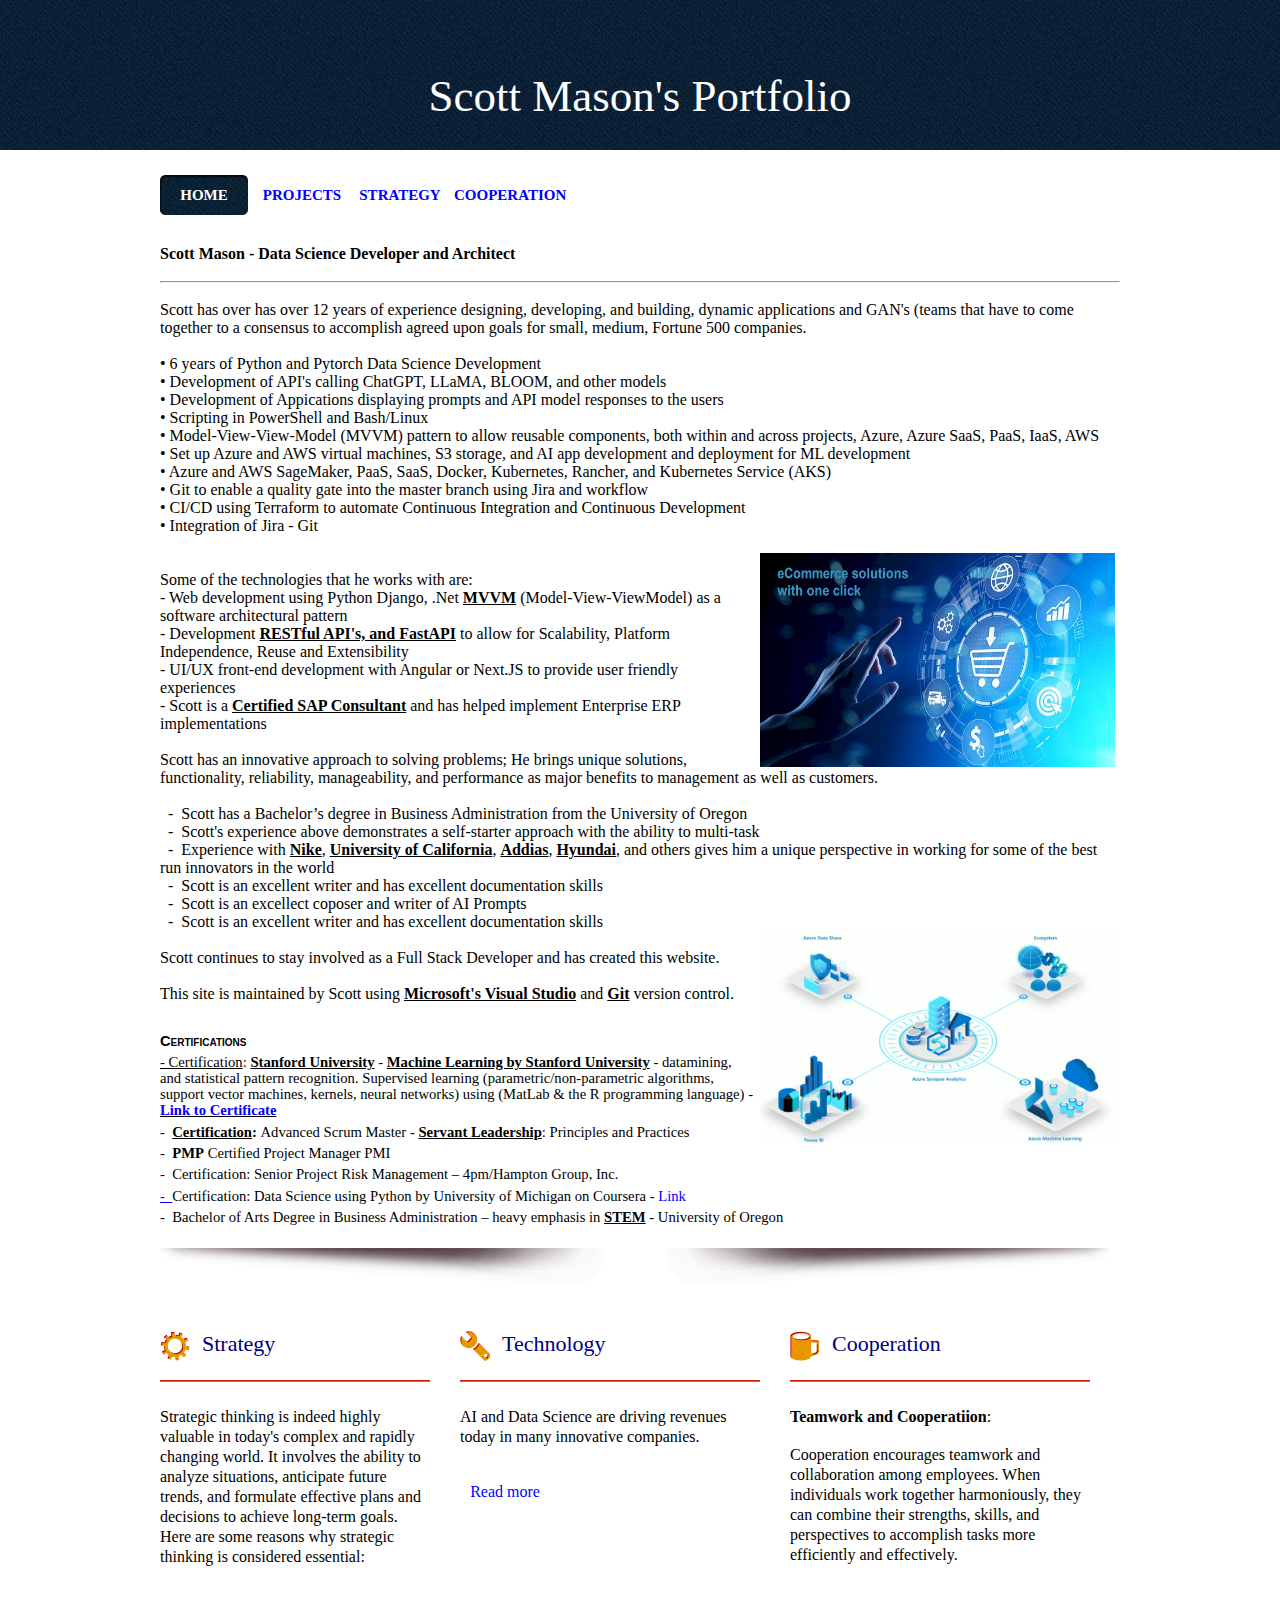
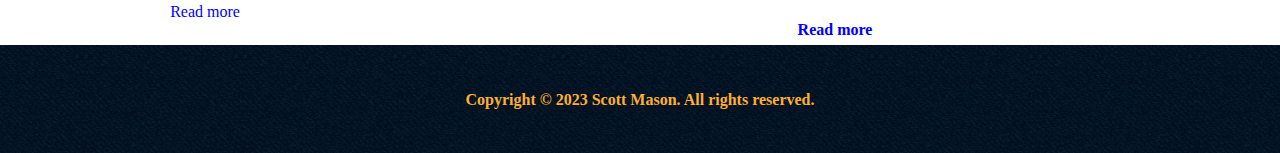
==== commit 48c94def: "Updated index with Data Science experience" ====
--- a/index.html
+++ b/index.html
@@ -106,61 +106,51 @@
 
 <div class="banner-wrap">
 	<div>
-    	<h4>Scott Mason - .Net Full Stack Developer - Architect</h4>
+    	<h4>Scott Mason - Data Science Developer and Architect</h4>
     	<br />
     	<hr>
     	<br />
     	<div>
-    	Scott has over has over 15 years of experience designing, developing, and building, dynamic teams that have to come together to a consensus to accomplish agreed upon goals for small, medium, Fortune 500 companies.
+    	Scott has over has over 12 years of experience designing, developing, and building, dynamic 
+			applications and GAN's (teams that have to come together to a consensus to accomplish agreed upon goals for small, medium, Fortune 500 companies.
     	</div>
  
 		<br />
-		<div>He helped launch a start-up from zero to a $100 million in sales in its first year of operations at Hyundai Capital Insurance Services.</div>
-		<br />
+		<div>• 6 years of Python and Pytorch Data Science Development <br />
+			• Development of API's calling ChatGPT, LLaMA, BLOOM, and other models<br />
+			• Development of Appications displaying prompts and API model responses to the users<br />
+			• Scripting in PowerShell and Bash/Linux<br />
+			• Model-View-View-Model (MVVM) pattern to allow reusable components, 
+			both within and across projects, Azure, Azure SaaS, PaaS, IaaS, AWS<br />
+			• Set up Azure and AWS virtual machines, S3 storage, and AI app development 
+			and deployment for ML development<br />
+			• Azure and AWS SageMaker, PaaS, SaaS, Docker, Kubernetes, Rancher, and 
+			Kubernetes Service (AKS)<br />
+			• Git to enable a quality gate into the master branch using Jira and 
+			workflow <br />
+			• CI/CD using Terraform to automate Continuous Integration and 
+			Continuous Development<br />
+			• Integration of Jira - Git <br />
+			<br />
+			</div>
 
 		<div>
 					<img src="images/projects/ecommerce.jpg" alt="eCommerce" class="auto-style5" height="214" style="float: right" width="355">
-			<ul>
-				<li> 
-				 	&nbsp;&nbsp;-&nbsp;&nbsp;Develop 
-					with a team an eCommerce system carrying $11 Billion in sales 
-				<li>
-				 	&nbsp;&nbsp;-&nbsp;&nbsp;Worked 
-					with small and large teams of 212, 106, and 108 people
-				</li>
-				<li> 				
-				 	&nbsp;&nbsp;-&nbsp;&nbsp;Managed small teams of 6 to 12 people
-				</li>
-			</ul>
-		</div>
-		<br />
-		<div>
-			Scott has been developing in .Net for over 15 years. He believes in 
-			implementing and enforcing best practices across the board.<br />
-				<br />Some of the technologies that he works with are:<br />
-			<ul>
-				<li>
-					- .Net <span class="underline"><strong>Entitiy Framework</strong></span> for large scale enterprise applications</li>
-				<li>
-					- <span class="underline"><strong>.Net core</strong></span> for smaller application running on Widnows, Linux, and Apple computers
-				</li>
-				<li>
-					- Web development using <span class="underline"><strong>MVC</strong></span> 
-					and <span class="underline"><strong>MVVM</strong></span> (Model-View-ViewModel) as a software architectural pattern
-				</li>
-				<li>
-					- Leveraging <span class="underline">
-					<strong>Dependency Injection</strong></span> to decouple and separate concerns, testability, and reusability
-				</li>
-				<li>- Developing <span class="underline"><strong>RESTful API's</strong></span> to allow for Scalability, Platform Independence, Reuse and Extensibility
-				</li>
-				<li>- UI/UX front-end development with Angular or Next.JS to provide user friendly experiences
-				</li>
-				<li>- Scott is a <span class="underline"><strong>Certified SAP 
+					<br />Some of the technologies that he works with are:<br />
+					<ul>
+						<li>- Web development using Python Django, .Net
+						<span class="underline"><strong>MVVM</strong></span> (Model-View-ViewModel) as a software architectural pattern
+						</li>
+						<li>- Development <span class="underline"><strong>RESTful API's, 
+						and FastAPI</strong></span> to allow for Scalability, Platform Independence, Reuse and Extensibility
+						</li>
+						<li>- UI/UX front-end development with Angular or Next.JS to provide user friendly experiences
+						</li>
+						<li>- Scott is a <span class="underline"><strong>Certified SAP 
 				Consultant</strong></span> and has helped implement Enterprise 
 				ERP implementations
 				</li>
-			</ul>
+					</ul>
 		</div>
 		<br />
 		<div>
@@ -176,52 +166,22 @@
 			</li>
 			<li>
 				&nbsp;&nbsp;-&nbsp;&nbsp;Experience with <span class="underline">
-				<strong>Nike</strong></span>, <span class="underline"><strong>Oakely</strong></span>, 
+				<strong>Nike</strong></span>, <span class="underline"><strong>
+				University of California</strong></span>, 
 				<span class="underline"><strong>Addias</strong></span>, 
 				<span class="underline"><strong>Hyundai</strong></span>, and 
 				others gives him a unique perspective in working for some of the 
 				best run innovators in the world</li>
 			<li>
-				&nbsp;&nbsp;-&nbsp;&nbsp;Scott has direct experience in Fortune 500 companies 
-				<span class="underline"><strong>ERP</strong></span> Sales and 
-				Distribution and Financial systems</li>
-			<li>
 				&nbsp; -&nbsp; Scott is an excellent writer and has excellent 
 				documentation skills </li>
 			<li>
-				&nbsp;&nbsp;-&nbsp;&nbsp;Scott has strong written and oral communication 
-				skills, with an ability to convey a vision of the organization’s 
-				strategic future to all stakeholders</li>
+				&nbsp;&nbsp;-&nbsp;&nbsp;Scott is an excellect coposer and writer of AI Prompts </li>
+			<li>
+				&nbsp; -&nbsp; Scott is an excellent writer and has excellent 
+				documentation skills </li>
 		</ul>
-		<br />
-		<div><img src="images/projects/azure-analytics.png" alt="eCommerce" class="auto-style5" height="214" style="float: right" width="355">
-			Scott started his career:  
-
-			<ul>
-				<li>
-					&nbsp;&nbsp;-&nbsp;&nbsp;As a DBA<br />
-				</li>		
-				<li>
-					&nbsp;&nbsp;-&nbsp;&nbsp;Then progressed to a Data Architect 
-				</li>
-				<li>
-					&nbsp;&nbsp;-&nbsp;&nbsp;Then began developing middle ware<br />
-				</li>		
-				<li>
-					&nbsp;&nbsp;-&nbsp;&nbsp;Then began to develop the Front End with HTLM, Javascript, 
-					<span class="underline"><strong>Angular</strong></span>, 
-					<span class="underline"><strong>Next.JS</strong></span>, and frameworks
-				</li>
-				<li>
-					&nbsp;&nbsp;-&nbsp;&nbsp;Then began to Architect large solution across Global 
-					Enterprises</li>
-				<li>
-					&nbsp;&nbsp;-&nbsp;&nbsp;Then progressed to designing and developing AI/Data Science models
-				</li>
-				<li>
-				</li>
-			</ul>
-		</div>
+		<div><img src="images/projects/azure-analytics.png" alt="eCommerce" class="auto-style5" height="214" style="float: right" width="355"></div>
 		<br />
 		<div>
 			Scott continues to stay involved as a Full Stack Developer and has 
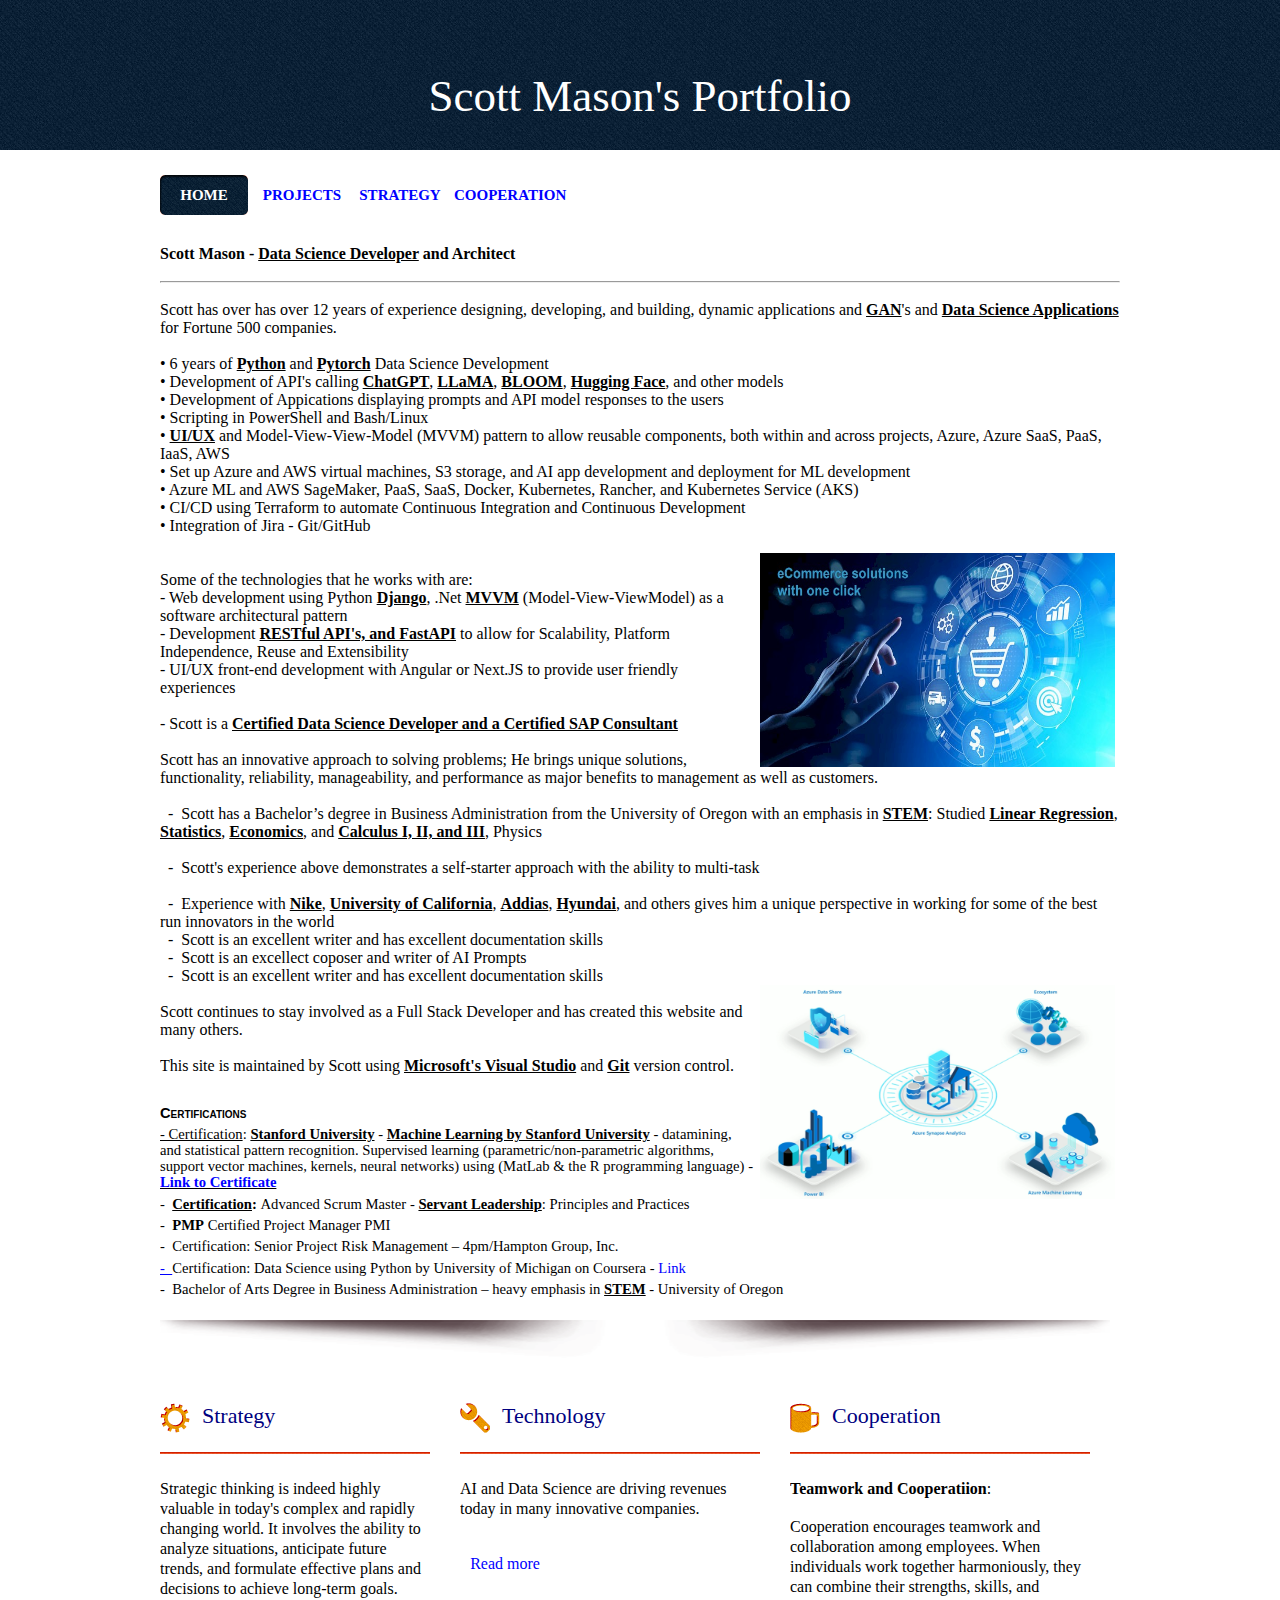
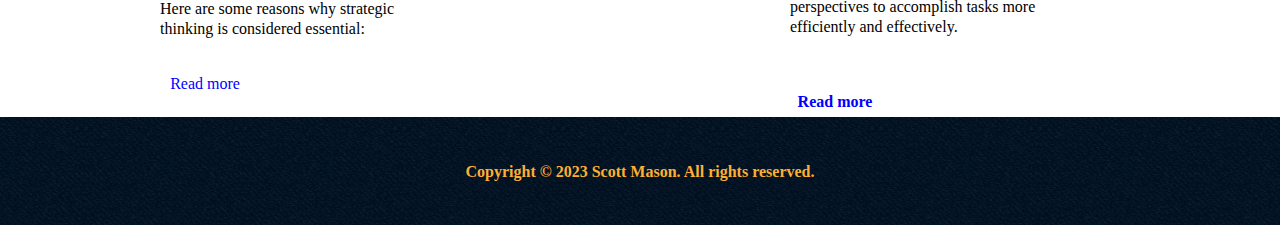
==== commit 22f4135a: "Updated index with Data Science experience 2" ====
--- a/index.html
+++ b/index.html
@@ -106,31 +106,35 @@
 
 <div class="banner-wrap">
 	<div>
-    	<h4>Scott Mason - Data Science Developer and Architect</h4>
+    	<h4>Scott Mason - <span class="underline">Data Science Developer</span> and Architect</h4>
     	<br />
     	<hr>
     	<br />
     	<div>
     	Scott has over has over 12 years of experience designing, developing, and building, dynamic 
-			applications and GAN's (teams that have to come together to a consensus to accomplish agreed upon goals for small, medium, Fortune 500 companies.
+			applications and <span class="underline"><strong>GAN</strong></span>'s 
+			and <span class="underline"><strong>Data Science Applications</strong></span> 
+			for Fortune 500 companies.
     	</div>
  
 		<br />
-		<div>• 6 years of Python and Pytorch Data Science Development <br />
-			• Development of API's calling ChatGPT, LLaMA, BLOOM, and other models<br />
+		<div>• 6 years of <span class="underline"><strong>Python</strong></span> and 
+			<span class="underline"><strong>Pytorch</strong></span> Data Science Development <br />
+			• Development of API's calling <span class="underline"><strong>ChatGPT</strong></span>, 
+			<span class="underline"><strong>LLaMA</strong></span>, 
+			<span class="underline"><strong>BLOOM</strong></span>, 
+			<span class="underline"><strong>Hugging Face</strong></span>, and other models<br />
 			• Development of Appications displaying prompts and API model responses to the users<br />
 			• Scripting in PowerShell and Bash/Linux<br />
-			• Model-View-View-Model (MVVM) pattern to allow reusable components, 
+			• <span class="underline"><strong>UI/UX</strong></span> and Model-View-View-Model (MVVM) pattern to allow reusable components, 
 			both within and across projects, Azure, Azure SaaS, PaaS, IaaS, AWS<br />
 			• Set up Azure and AWS virtual machines, S3 storage, and AI app development 
 			and deployment for ML development<br />
-			• Azure and AWS SageMaker, PaaS, SaaS, Docker, Kubernetes, Rancher, and 
+			• Azure ML and AWS SageMaker, PaaS, SaaS, Docker, Kubernetes, Rancher, and 
 			Kubernetes Service (AKS)<br />
-			• Git to enable a quality gate into the master branch using Jira and 
-			workflow <br />
 			• CI/CD using Terraform to automate Continuous Integration and 
 			Continuous Development<br />
-			• Integration of Jira - Git <br />
+			• Integration of Jira - Git/GitHub<br />
 			<br />
 			</div>
 
@@ -138,7 +142,8 @@
 					<img src="images/projects/ecommerce.jpg" alt="eCommerce" class="auto-style5" height="214" style="float: right" width="355">
 					<br />Some of the technologies that he works with are:<br />
 					<ul>
-						<li>- Web development using Python Django, .Net
+						<li>- Web development using Python 
+						<span class="underline"><strong>Django</strong></span>, .Net
 						<span class="underline"><strong>MVVM</strong></span> (Model-View-ViewModel) as a software architectural pattern
 						</li>
 						<li>- Development <span class="underline"><strong>RESTful API's, 
@@ -146,9 +151,11 @@
 						</li>
 						<li>- UI/UX front-end development with Angular or Next.JS to provide user friendly experiences
 						</li>
-						<li>- Scott is a <span class="underline"><strong>Certified SAP 
-				Consultant</strong></span> and has helped implement Enterprise 
-				ERP implementations
+						<li>
+						</li>
+						<li>- Scott is a <span class="underline"><strong>
+						Certified Data Science Developer and a Certified SAP 
+				Consultant</strong></span>
 				</li>
 					</ul>
 		</div>
@@ -160,9 +167,18 @@
 		<ul>
 			<li>
 				&nbsp;&nbsp;-&nbsp;&nbsp;Scott has a Bachelor’s degree in Business Administration from the University of Oregon
+				with an emphasis in <span class="underline"><strong>STEM</strong></span>: 
+				Studied <span class="underline"><strong>Linear Regression</strong></span>,
+				<span class="underline"><strong>Statistics</strong></span>,
+				<span class="underline"><strong>Economics</strong></span>, and
+				<span class="underline"><strong>Calculus I, II, and III</strong></span>, 
+				Physics</li>
+			<li>
 			</li>
 			<li>
 				&nbsp;&nbsp;-&nbsp;&nbsp;Scott's experience above demonstrates a self-starter approach with the ability to multi-task
+			</li>
+			<li>
 			</li>
 			<li>
 				&nbsp;&nbsp;-&nbsp;&nbsp;Experience with <span class="underline">
@@ -185,7 +201,7 @@
 		<br />
 		<div>
 			Scott continues to stay involved as a Full Stack Developer and has 
-			created this website. <br />
+			created this website and many others.<br />
 			<br />
 			This site is maintained by Scott using <span class="underline">
 			<strong>Microsoft's Visual Studio</strong></span> and
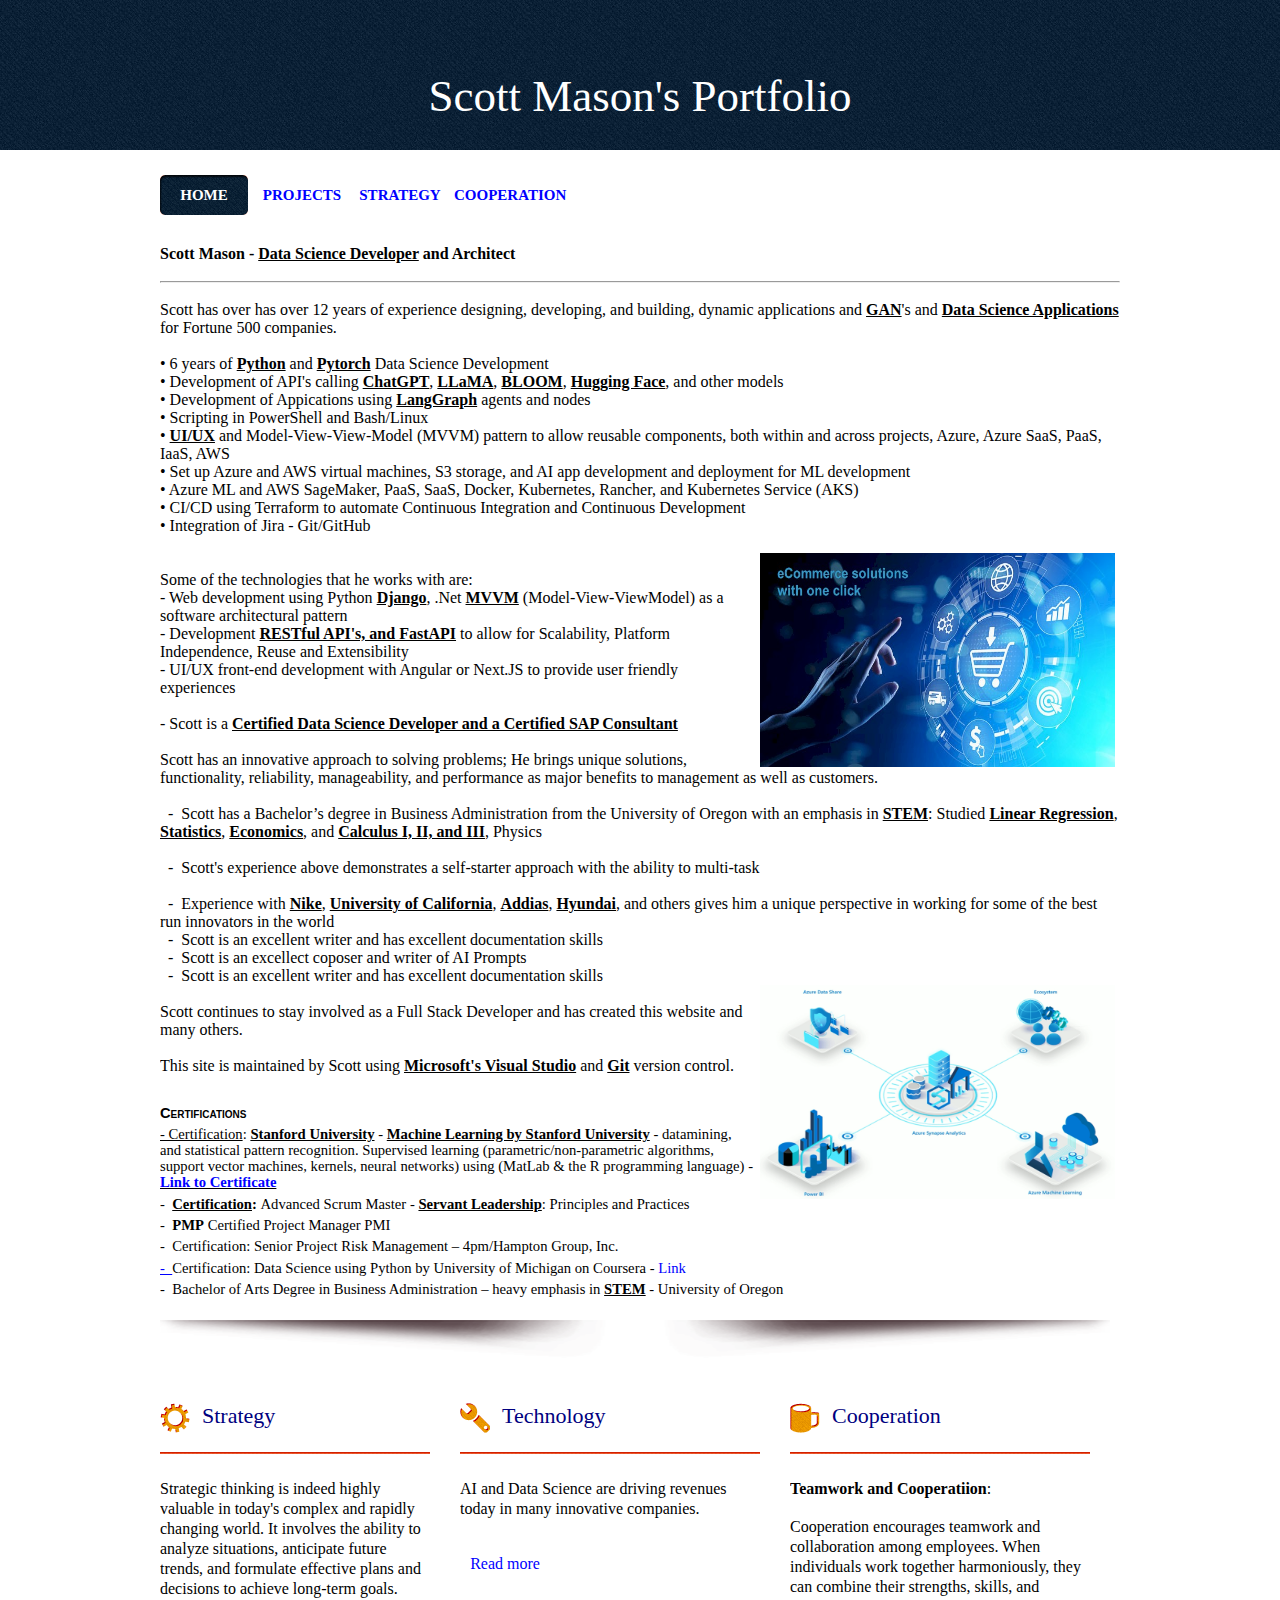
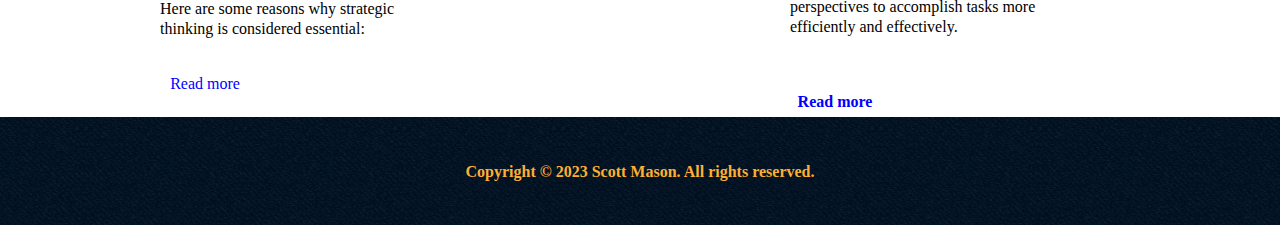
==== commit ee502c15: "Updated LangGraph experience" ====
--- a/index.html
+++ b/index.html
@@ -124,7 +124,8 @@
 			<span class="underline"><strong>LLaMA</strong></span>, 
 			<span class="underline"><strong>BLOOM</strong></span>, 
 			<span class="underline"><strong>Hugging Face</strong></span>, and other models<br />
-			• Development of Appications displaying prompts and API model responses to the users<br />
+			• Development of Appications using <span class="underline"><strong>
+			LangGraph</strong></span> agents and nodes<br />
 			• Scripting in PowerShell and Bash/Linux<br />
 			• <span class="underline"><strong>UI/UX</strong></span> and Model-View-View-Model (MVVM) pattern to allow reusable components, 
 			both within and across projects, Azure, Azure SaaS, PaaS, IaaS, AWS<br />
